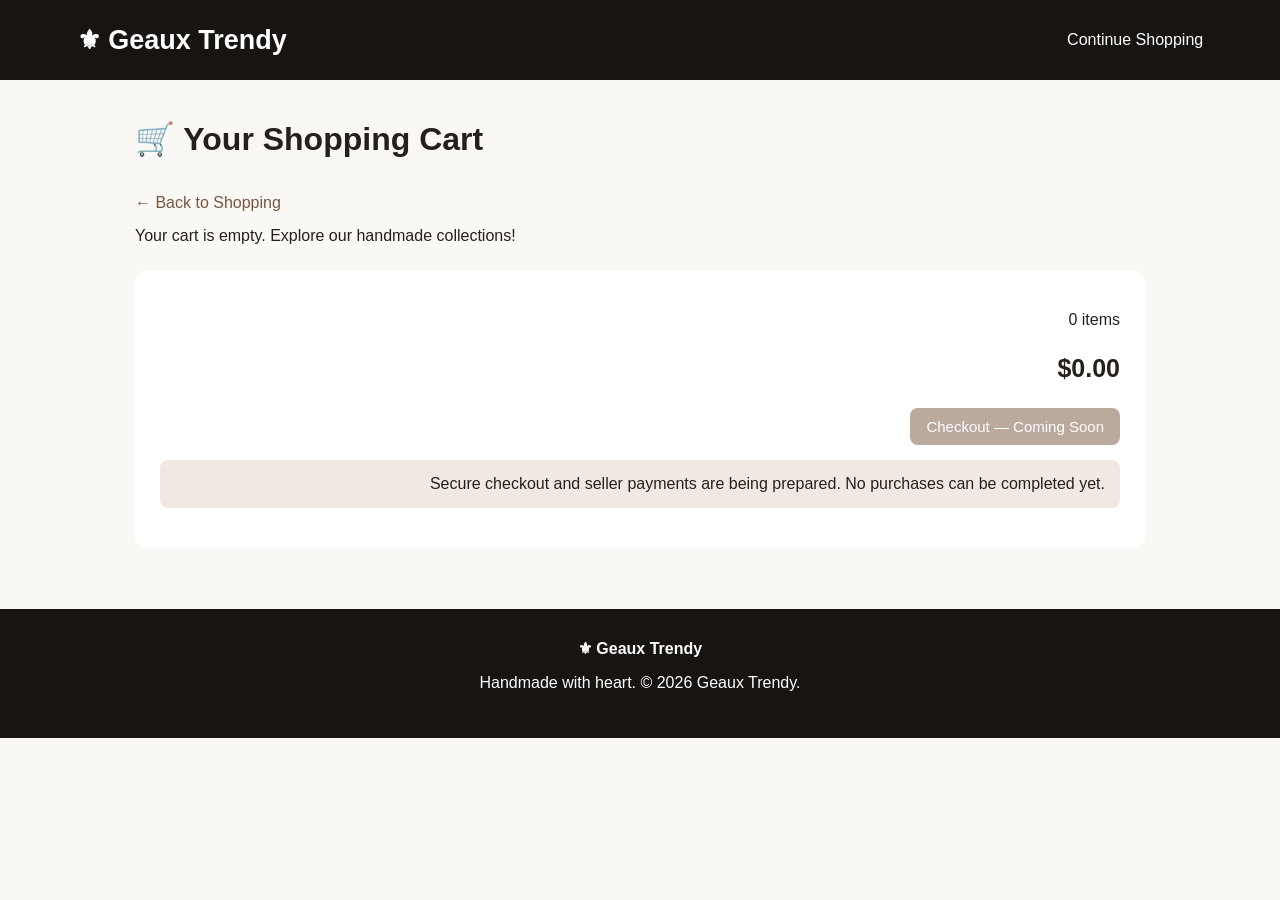
==== cart.html @ 83b3c1eb "Add initial shopping cart HTML structure" ====
<!DOCTYPE html>
<html lang="en">
<head>
<meta charset="UTF-8">
<meta name="viewport" content="width=device-width, initial-scale=1">
<title>Shopping Cart | Geaux Trendy</title>

<style>
* { box-sizing: border-box; }

body {
  margin: 0;
  font-family: Arial, sans-serif;
  background: #faf8f5;
  color: #26201c;
}

header {
  background: #171412;
  color: white;
  padding: 24px 6%;
  display: flex;
  justify-content: space-between;
  align-items: center;
  flex-wrap: wrap;
  gap: 12px;
}

header a {
  color: white;
  text-decoration: none;
}

.brand {
  font-size: 27px;
  font-weight: bold;
}

main {
  max-width: 1050px;
  margin: 40px auto;
  padding: 0 20px;
}

h1 { font-size: 32px; }

.cart-item {
  display: flex;
  gap: 20px;
  background: white;
  padding: 20px;
  margin: 16px 0;
  border-radius: 12px;
  box-shadow: 0 2px 12px #00000010;
}

.cart-item img {
  width: 125px;
  height: 125px;
  object-fit: cover;
  border-radius: 9px;
}

.item-info { flex: 1; }

.item-info h3 { margin: 0 0 10px; }

button, .button {
  border: 0;
  border-radius: 8px;
  padding: 10px 16px;
  background: #795640;
  color: white;
  cursor: pointer;
  font-size: 15px;
}

button:disabled {
  opacity: 0.5;
  cursor: not-allowed;
}

.remove { background: #555; }

.quantity {
  display: flex;
  gap: 12px;
  align-items: center;
  margin: 15px 0;
}

.summary {
  background: white;
  padding: 25px;
  border-radius: 12px;
  margin-top: 25px;
  text-align: right;
}

.total {
  font-size: 25px;
  font-weight: bold;
}

.notice {
  background: #f1e9e1;
  padding: 15px;
  border-radius: 8px;
  margin-top: 15px;
}

.back {
  display: inline-block;
  color: #795640;
  text-decoration: none;
  margin: 15px 0;
}

footer {
  background: #171412;
  color: white;
  text-align: center;
  padding: 30px;
  margin-top: 60px;
}

@media(max-width: 600px) {
  .cart-item { flex-direction: column; }
  .cart-item img { width: 100%; height: 200px; }
}
</style>
</head>

<body>

<header>
  <a class="brand" href="index.html">⚜ Geaux Trendy</a>
  <a href="index.html#all-products">Continue Shopping</a>
</header>

<main>
  <h1>🛒 Your Shopping Cart</h1>

  <a class="back" href="index.html#all-products">
    ← Back to Shopping
  </a>

  <div id="cartItems"></div>

  <div class="summary">
    <p id="itemCount">0 items</p>
    <p class="total" id="cartTotal">$0.00</p>

    <button disabled>Checkout — Coming Soon</button>

    <p class="notice">
      Secure checkout and seller payments are being prepared.
      No purchases can be completed yet.
    </p>
  </div>
</main>

<footer>
  <strong>⚜ Geaux Trendy</strong>
  <p>Handmade with heart. © 2026 Geaux Trendy.</p>
</footer>

<script>
const CART_KEY = 'geauxTrendyCart';
const SUPABASE_URL =
  'https://ylzfeviaqwzdazgpbiry.supabase.co';
const SUPABASE_KEY =
  'sb_publishable_SXuCf569a5ipMKPgsRudrA_xEoz-CjE';

const money = cents =>
  (cents / 100).toLocaleString('en-US', {
    style: 'currency',
    currency: 'USD'
  });

function getCart() {
  try {
    const data = JSON.parse(localStorage.getItem(CART_KEY));
    return Array.isArray(data) ? data : [];
  } catch {
    return [];
  }
}

function saveCart(cart) {
  localStorage.setItem(CART_KEY, JSON.stringify(cart));
}

async function fetchProducts(ids) {
  if (!ids.length) return [];

  const filter = ids.map(id => '"' + id + '"').join(',');

  const url = SUPABASE_URL +
    '/rest/v1/products?select=id,name,price_cents,' +
    'image_url,inventory,is_active' +
    '&id=in.(' + encodeURIComponent(filter) + ')' +
    '&is_active=eq.true';

  const response = await fetch(url, {
    headers: { apikey: SUPABASE_KEY }
  });

  if (!response.ok) {
    throw new Error('Unable to load product information.');
  }

  return response.json();
}

async function renderCart() {
  const container = document.getElementById('cartItems');
  const totalEl = document.getElementById('cartTotal');
  const countEl = document.getElementById('itemCount');

  container.replaceChildren();

  const cart = getCart();

  if (!cart.length) {
    container.textContent =
      'Your cart is empty. Explore our handmade collections!';
    totalEl.textContent = money(0);
    countEl.textContent = '0 items';
    return;
  }

  container.textContent = 'Loading your cart...';

  try {
    const products = await fetchProducts(cart.map(x => x.id));
    const byId = new Map(products.map(p => [p.id, p]));

    container.replaceChildren();

    let total = 0;
    let count = 0;

    for (const entry of cart) {
      const product = byId.get(entry.id);
      const quantity = Math.max(
        1,
        Math.min(99, Math.floor(Number(entry.quantity) || 1))
      );

      const row = document.createElement('div');
      row.className = 'cart-item';

      if (product && product.image_url) {
        const img = document.createElement('img');
        img.src = product.image_url;
        img.alt = product.name;
        row.appendChild(img);
      }

      const info = document.createElement('div');
      info.className = 'item-info';

      const name = document.createElement('h3');
      name.textContent = product
        ? product.name
        : 'Product no longer available';

      info.appendChild(name);

      if (product) {
        const price = document.createElement('p');
        price.textContent = money(product.price_cents) + ' each';
        info.appendChild(price);

        const stock = Math.max(0, Number(product.inventory) || 0);

        const stockText = document.createElement('p');
        stockText.textContent = stock > 0
          ? stock + ' available'
          : 'Out of stock';
        info.appendChild(stockText);

        if (stock > 0) {
          const controls = document.createElement('div');
          controls.className = 'quantity';

          const minus = document.createElement('button');
          minus.textContent = '−';
          minus.setAttribute('aria-label', 'Decrease quantity');
          minus.disabled = quantity <= 1;
          minus.onclick = () => changeQuantity(entry.id, -1);

          const number = document.createElement('span');
          number.textContent = quantity;

          const plus = document.createElement('button');
          plus.textContent = '+';
          plus.setAttribute('aria-label', 'Increase quantity');
          plus.disabled = quantity >= Math.min(stock, 99);
          plus.onclick = () => changeQuantity(entry.id, 1);

          controls.append(minus, number, plus);
          info.appendChild(controls);

          const effectiveQuantity = Math.min(quantity, stock);
          total += Number(product.price_cents) * effectiveQuantity;
          count += effectiveQuantity;
        }
      }

      const remove = document.createElement('button');
      remove.textContent = 'Remove';
      remove.className = 'remove';
      remove.onclick = () => {
        saveCart(getCart().filter(x => x.id !== entry.id));
        renderCart();
      };

      info.appendChild(remove);
      row.appendChild(info);
      container.appendChild(row);
    }

    totalEl.textContent = money(total);
    countEl.textContent = count + (count === 1 ? ' item' : ' items');

  } catch (error) {
    container.textContent =
      'Could not load your cart. Please refresh and try again.';
    console.error(error);
  }
}

function changeQuantity(id, delta) {
  const cart = getCart();

  const item = cart.find(x => x.id === id);
  if (!item) return;

  item.quantity = Math.max(
    1,
    Math.min(99, Number(item.quantity || 1) + delta)
  );

  saveCart(cart);
  renderCart();
}

renderCart();
</script>
</body>
</html>
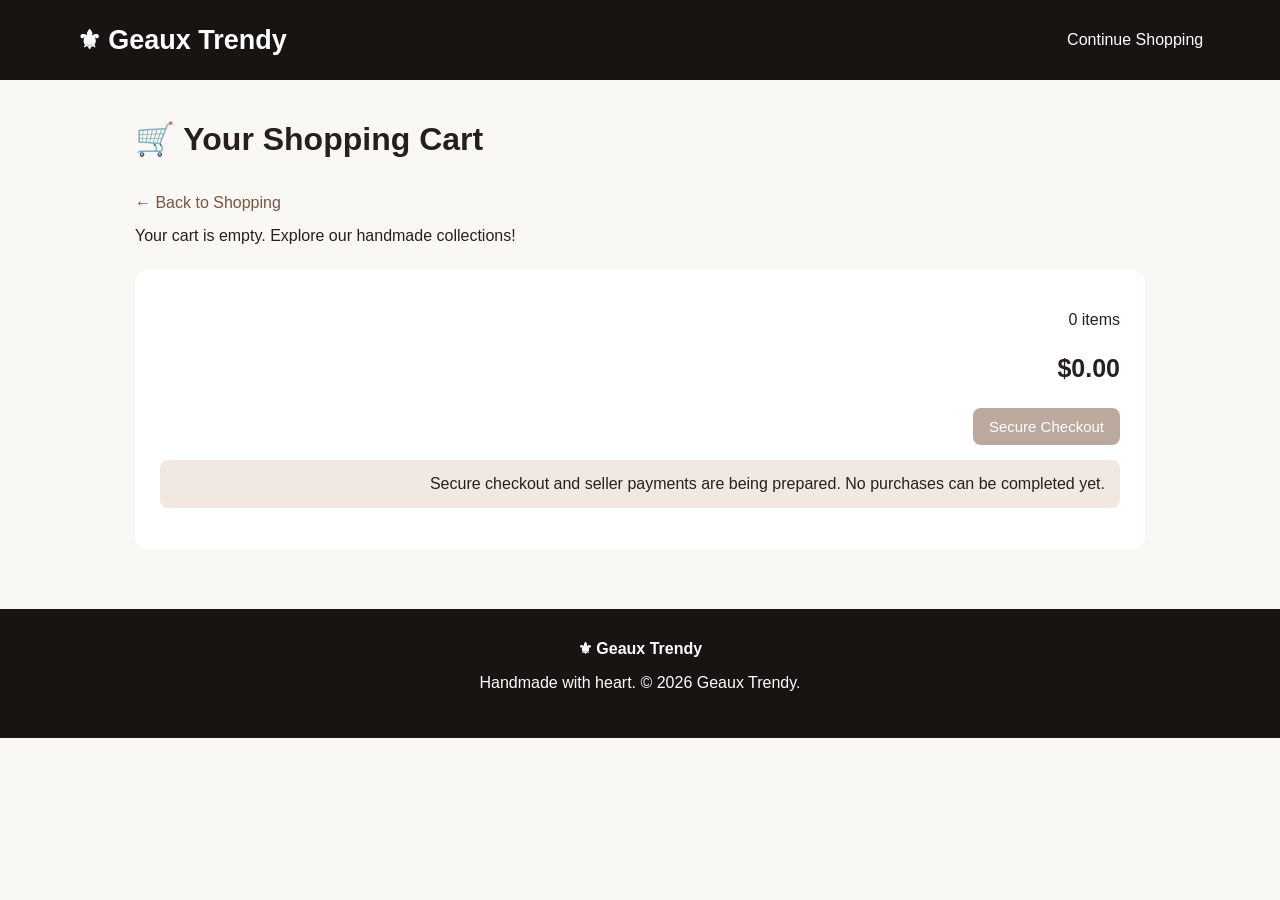
==== commit 941fcd11: "Enable checkout button and implement checkout process Updated the checkout button to enable when ite" ====
--- a/cart.html
+++ b/cart.html
@@ -152,7 +152,9 @@
     <p id="itemCount">0 items</p>
     <p class="total" id="cartTotal">$0.00</p>
 
-    <button disabled>Checkout — Coming Soon</button>
+    <button id="checkoutBtn" disabled onclick="startCheckout()">
+  Secure Checkout
+</button>
 
     <p class="notice">
       Secure checkout and seller payments are being prepared.
@@ -325,7 +327,7 @@
 
     totalEl.textContent = money(total);
     countEl.textContent = count + (count === 1 ? ' item' : ' items');
-
+document.getElementById('checkoutBtn').disabled = count === 0;
   } catch (error) {
     container.textContent =
       'Could not load your cart. Please refresh and try again.';
@@ -348,6 +350,47 @@
   renderCart();
 }
 
+async function startCheckout() {
+  const button = document.getElementById('checkoutBtn');
+  button.disabled = true;
+  button.textContent = 'Opening secure checkout...';
+
+  try {
+    const cart = getCart();
+    if (!cart.length) throw new Error('Your cart is empty.');
+
+    const response = await fetch(
+      SUPABASE_URL + '/functions/v1/create-checkout',
+      {
+        method: 'POST',
+        headers: {
+          'Content-Type': 'application/json',
+          'apikey': SUPABASE_KEY
+        },
+        body: JSON.stringify({
+          items: cart.map(item => ({
+            id: item.id,
+            quantity: Number(item.quantity)
+          }))
+        })
+      }
+    );
+
+    if (!response.ok) {
+      throw new Error('Unable to start checkout.');
+    }
+
+    const data = await response.json();
+    if (!data.url) throw new Error('No payment link returned.');
+
+    window.location.href = data.url;
+  } catch (error) {
+    alert(error.message);
+    button.textContent = 'Secure Checkout';
+    button.disabled = false;
+  }
+}
+
 renderCart();
 </script>
 </body>
